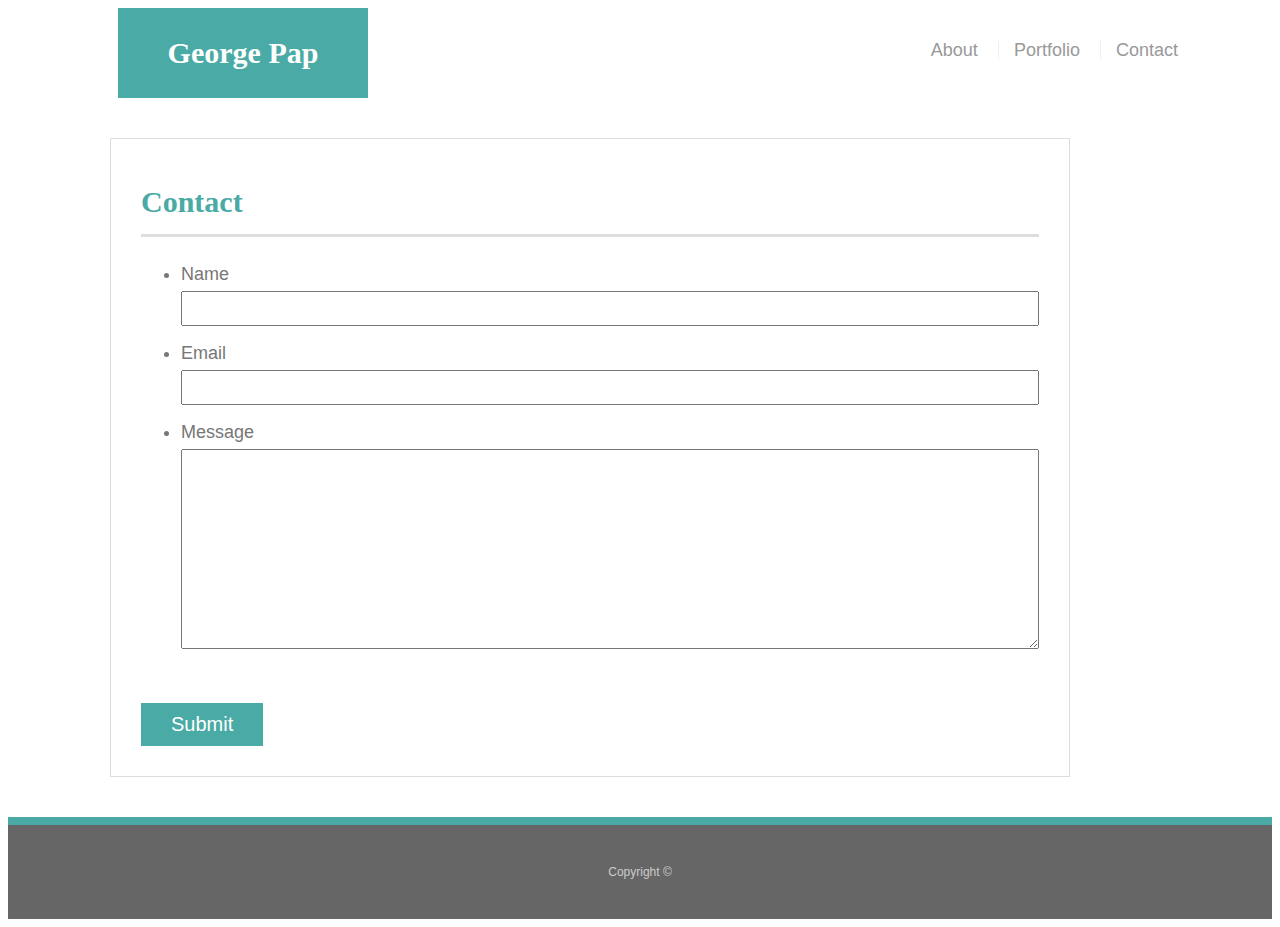
==== Responsive-Portfolio/contact.html @ 76f1f9fc "Add files via upload" ====
<!-- About me web page -->

<!DOCTYPE html>
<html lang="en-us">

<head>
  <link rel="stylesheet" type="text/css" href="assets/css/style.css">
  <meta charset="UTF-8">
  <title>Contact</title>
</head>

<body>
  <header id="main-header">
    <div class="container">
      <a id="logo">George Pap</a>
      <nav>
        <a href="index.html">About</a>
        <a href="portfolio.html">Portfolio</a>
        <a href="contact.html">Contact</a>
      </nav>
    </div>

  </header>

  </nav>

  <div id="main-container" class="container">
    <section class="main-section">
      <h1>Contact</h1>

      <form id="contact-form">
        <ul>
          <li>
            <label for="name">Name</label>
            <input type="text" name="firstname">
          </li>
          <li>
              <label for="email">Email</label>
            <input type="text" email="email">
          </li>
          <li>
              <label for="message">Message</label>
            <textarea type="text" message="message"></textarea>
            <br>
          </li>
        </ul>
        <input type="submit">
      </form>

    </section>

  </div>

</body>
<!--This is the footer-->
<footer>
  <div class="footer-bottom">

    Copyright &copy;

  </div>
</footer>

</html>
---- Responsive-Portfolio/assets/css/style.css ----
/* This ensures that the border and padding are included in the total size of the div
whenever you set height or width.  It allows us to change padding and border w/o effecting the size of the total div*/

/*This is the universal box resizing code.  It resizes the box in the container to fit the boder,
and adusts the padding so that it fits the border. */
*{
  box-sizing: border-box;
}


/* This creates the background colors for the web page*/
body {
  /*This sets the backgound pattern for the whole page*/
  background: url("http://static1.grsites.com/archive/textures/beige/beige001.jpg");
  /*This sets the font type*/
  font-family:'Arial', 'Helvetica Neue', Helvetica, sans-serif;
  /*This sets the default text color for the whole page*/
  color: #777;
  /*This sets the default text size for the whole lpage*/
  font-size: 18px;
  /*This sets the default line spacing for all the text*/
  line-height: 34px;
}


/*This sets the max width of ALL CONTAINER CLASSES to 960 px*/
.container {
  width: 100%;
  max-width: 1060px;
  /* This sets the margins to 0, and auto centers everything */
  margin: 0 auto;
  /* This clears the floats for the container so that no other following containers get the floats.  Ie. clears the floats for subsequnet containers */
  clear: both;
}


/* This is the formatting for the header row*/

#main-header{

  margin: 0 0 30px;

  overflow: auto;

  /*This postions the main-header so that it stays fixed relative to the screen size.
  It always stays in the same place, even if the page is scrolled.*/
  z-index: 1;
  position: fixed;
  /*This sets the width of the main header to the whole page*/
  width: 100%;
  /*This sets the background color*/
  background: #ffffff;
  /*This sets the TEXT color*/
  color: #ffffff;
  /*This set the format of the bottom border of the header row*/
  /* border-bottom: 2ps solid #cccccc; */
}

/*This is the container that holds My Name.*/
#logo{
  text-align: center;
  /*This positions my name to the left of the container*/
  float: left;
  /*This sets the width of the element logo*/
  width: 250px;
  line-height: 90px;
  font-weight: 700;
  /*This sets the height of the element logo*/
  height: 90px;
  /*Sets the font type and size, as well as the text color*/
  font-family: Georgia, 'Times New Roman', Times, serif;
  font-size: 30px;
  color: #ffffff;
/*This aligns the text to the center of the container*/
  text-align: center;
  /*This sets the background color, and text spacing*/
  background: #4aaaa5;
  
}
/*This is the nav bar in the header*/
nav{
  /*This moves the nav bar to the right, and moves it down 25px so that it lines
  up with the center of the logo*/
  float: right;
  margin-top: 25px;
}

/*This sets the format for the nav elements. (i.e. The links)*/
nav a{
  /*This aligns the nav link to be in a line*/
  display: inline-block;
  /*This sets the padding around each link, The margins and the line spacing.
  It add padding and adjust the margin around each link to the left side*/
  padding-left: 15px;
  margin-left: 15px;
  line-height: 18px;
  color: #999999;
  /*This removes the lines under each nav link*/
  text-decoration: none;
  
  border-left: 1px solid #efefef;
}

h1, h2, h3 p {margin-bottom:20px;}

p:last-child{margin-bottom:20px;}

h1,h2,h3 {
  font-family: Georgia, 'Times New Roman', Times, serif;
  color: #4aaaa5;
}
h1{
  padding-bottom: 20px;
  font-size: 30px;
  line-height: 25px;
  border-bottom:  3px solid #dddddd;
  font-family: Georgia, 'Times New Roman', Times, serif;
}

h2,h3{
  font-size: 22px;
}

/*This removes the first bar in the nav links*/
nav a:first-child{
  border-left: 0 none;
}



/*This is the main bio container*/
#main-container{
  /*This moves the box down the screen to align better*/
  padding-top: 130px;

}/*This is the main section of the main bio.  It includes the about me, image and text.*/

.main-section{
  /*This left justifies the container and sets the container to 960 px width, filling it 100%.
  It then adds padding, and sets a margin.  It then adds background color and adds a border*/
  float: left;
  width: 100%;
  max-width: 960px;
  padding: 40px;
  margin: 0 0 40px;
  background: #ffffff;
  border: 1px solid #dddddd;
 
}

/*This formats the image in the main section*/
.bio-image{
  /*This moves the image to the left, and the text auto wraps around it*/
  
  float: left;
  width: 200px;
  height: auto;
  margin-top: 10px;
  margin-right: 25px;

}
/*This formats the footer*/

footer{
  /*this formats the footer*/
  padding: 30px 0;
  clear: both;
  font-size: 12px;
  color: #cccccc;
  text-align: center;
  background: #666666;
  border-top: 8px solid #4aaaa5;

}


/*This is the Portfolio Page*/

/*This formats the the text headers in the main section. (i.e. the picture names)*/
h2, h3{
  padding-bottom: 20px;
  margin-bottom: 15px;
  line-height: 22px;
  border-bottom: 2px solid #eee;
}

/*This is the main container that holds the images*/



.main-section{
  float: left;
  width: 100%;
  max-width: 960px;
  padding: 30px;
  margin: 0 0 40px;
  background: #ffffff;
  border: 1px solid #dddddd;
}


.mywork{
  position: relative; /*This is where the problem is*/
  float: left;
  width: 275px;
  margin: 25px 0 25px;
}

.mywork:nth-child(even) {
  margin-right: 40px;
}

.mywork img{
  width: 100%;
  border: 0 none;
  
}

.mywork h3{
  position: absolute;
  bottom: 20px;
  width: 100%;
  padding: 15px;
  margin-bottom: 0;
  line-height: 30px;
  color: #ffffff;
  text-align: center;
  background: #4aaaa5;
  border-bottom: 0;
  
}


/*This is the Contacts page*/

#contact-form ul {
 margin-bottom: 20px;
}

#contact-form li {
  margin-bottom: 10px;
}

label, input[type=text], input[type=email], textarea {
  display: block;
  width: 100%;
}
input[type=text], input[type=email], textarea {
  height: 35px;
  padding: 0 10px;
  font-size: 14px;

}

textarea {
  height: 200px;
}

input[type=submit]{
  padding: 10px 30px;
  font-size: 20px;
  color: #ffffff;
  background: #4aaaa5;
  border: 0 none;
}
/* Media queries allow us to replace attributes that were set in the css, dependant on the screen size of the user */
@media only screen and (max-width: 980px) {
  .container {
    padding: 0 20px;
    max-width: 768px; 

  }
  #main-container {
    padding-top: 130px;
    overflow: auto;
  }
  .main-section {
    max-width: 768px;
  }
  .mywork:nth-child(even) {
    margin-right: 0;
  }
  .mywork:nth-child(odd) {
    float: right;
  }
  .mywork{
    width: 47%;
  }
  .bio-image{
    width: 50%;
    margin-bottom: 20px;
  }
}

@media only screen and (max-width: 768px) {
  .main-section {
    max-width: 100%;
  }
  #main-container {
    overflow: auto;
  }
  .mywork{
    width: 47%;
    margin-bottom: 10px;
  }
  .mywork:nth-child(even) {
    margin-right: 0;
  }
  .mywork:nth-child(odd) {
    float: right;
  }
  .bio-image {
    width: 50%;
  }
}

@media only screen and (max-width: 640px) {
#main-header {
  position: static;
  margin-bottom: 20px;
}
header.container {
  padding: 0;
}
#main-container{
  padding-top: 0;
}
#logo, .mywork, .bio-image {
  width: 100%;
}
nav {
  text-align: center;
  width: 100%;
  margin:15px 0;
}
nav a {
  width: 30%;
  padding-left: 0;
  margin-left: 0;
}
}
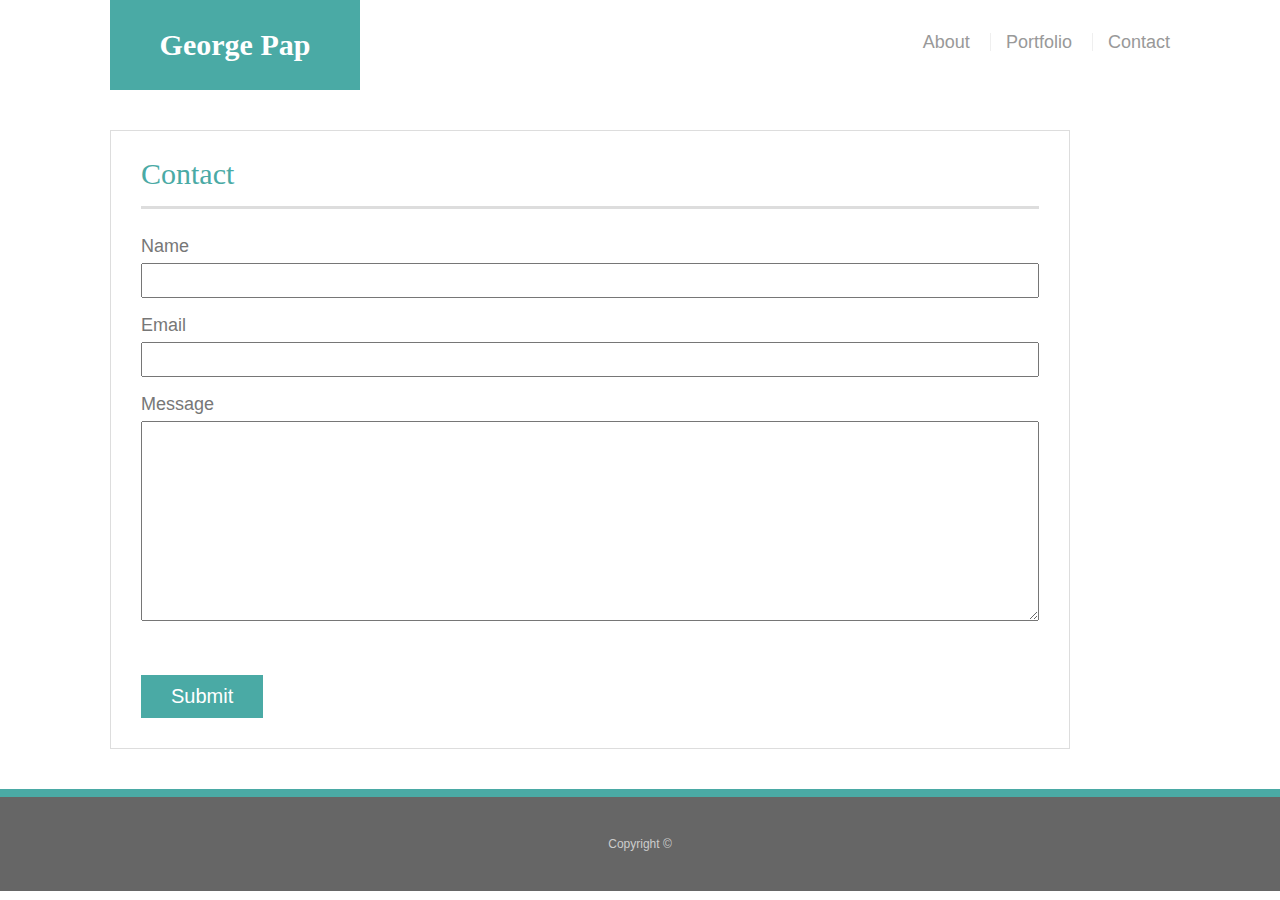
==== commit a6c20425: "Add files via upload" ====
--- a/Responsive-Portfolio/contact.html
+++ b/Responsive-Portfolio/contact.html
@@ -4,6 +4,7 @@
 <html lang="en-us">
 
 <head>
+  <link rel="stylesheet" type="text/css" href="assets/css/reset.css">
   <link rel="stylesheet" type="text/css" href="assets/css/style.css">
   <meta charset="UTF-8">
   <title>Contact</title>
@@ -35,11 +36,11 @@
             <input type="text" name="firstname">
           </li>
           <li>
-              <label for="email">Email</label>
+            <label for="email">Email</label>
             <input type="text" email="email">
           </li>
           <li>
-              <label for="message">Message</label>
+            <label for="message">Message</label>
             <textarea type="text" message="message"></textarea>
             <br>
           </li>
